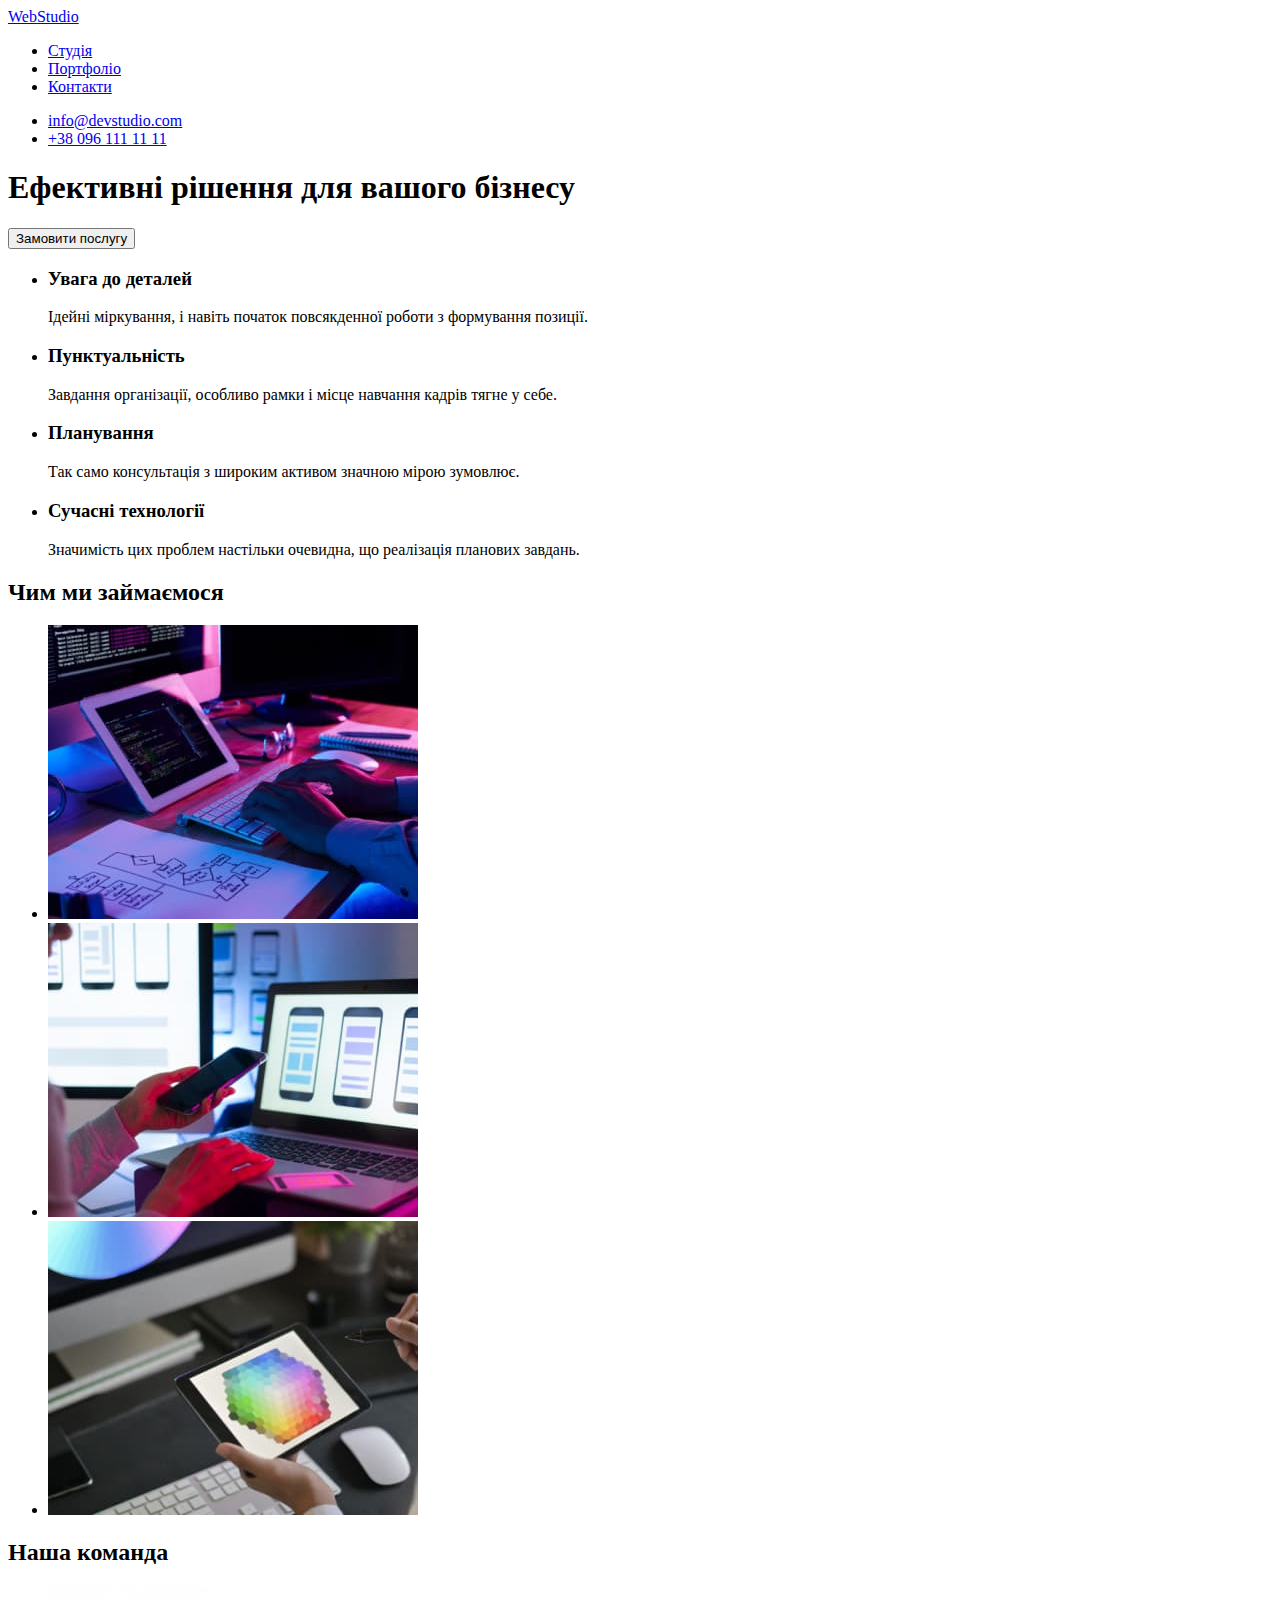
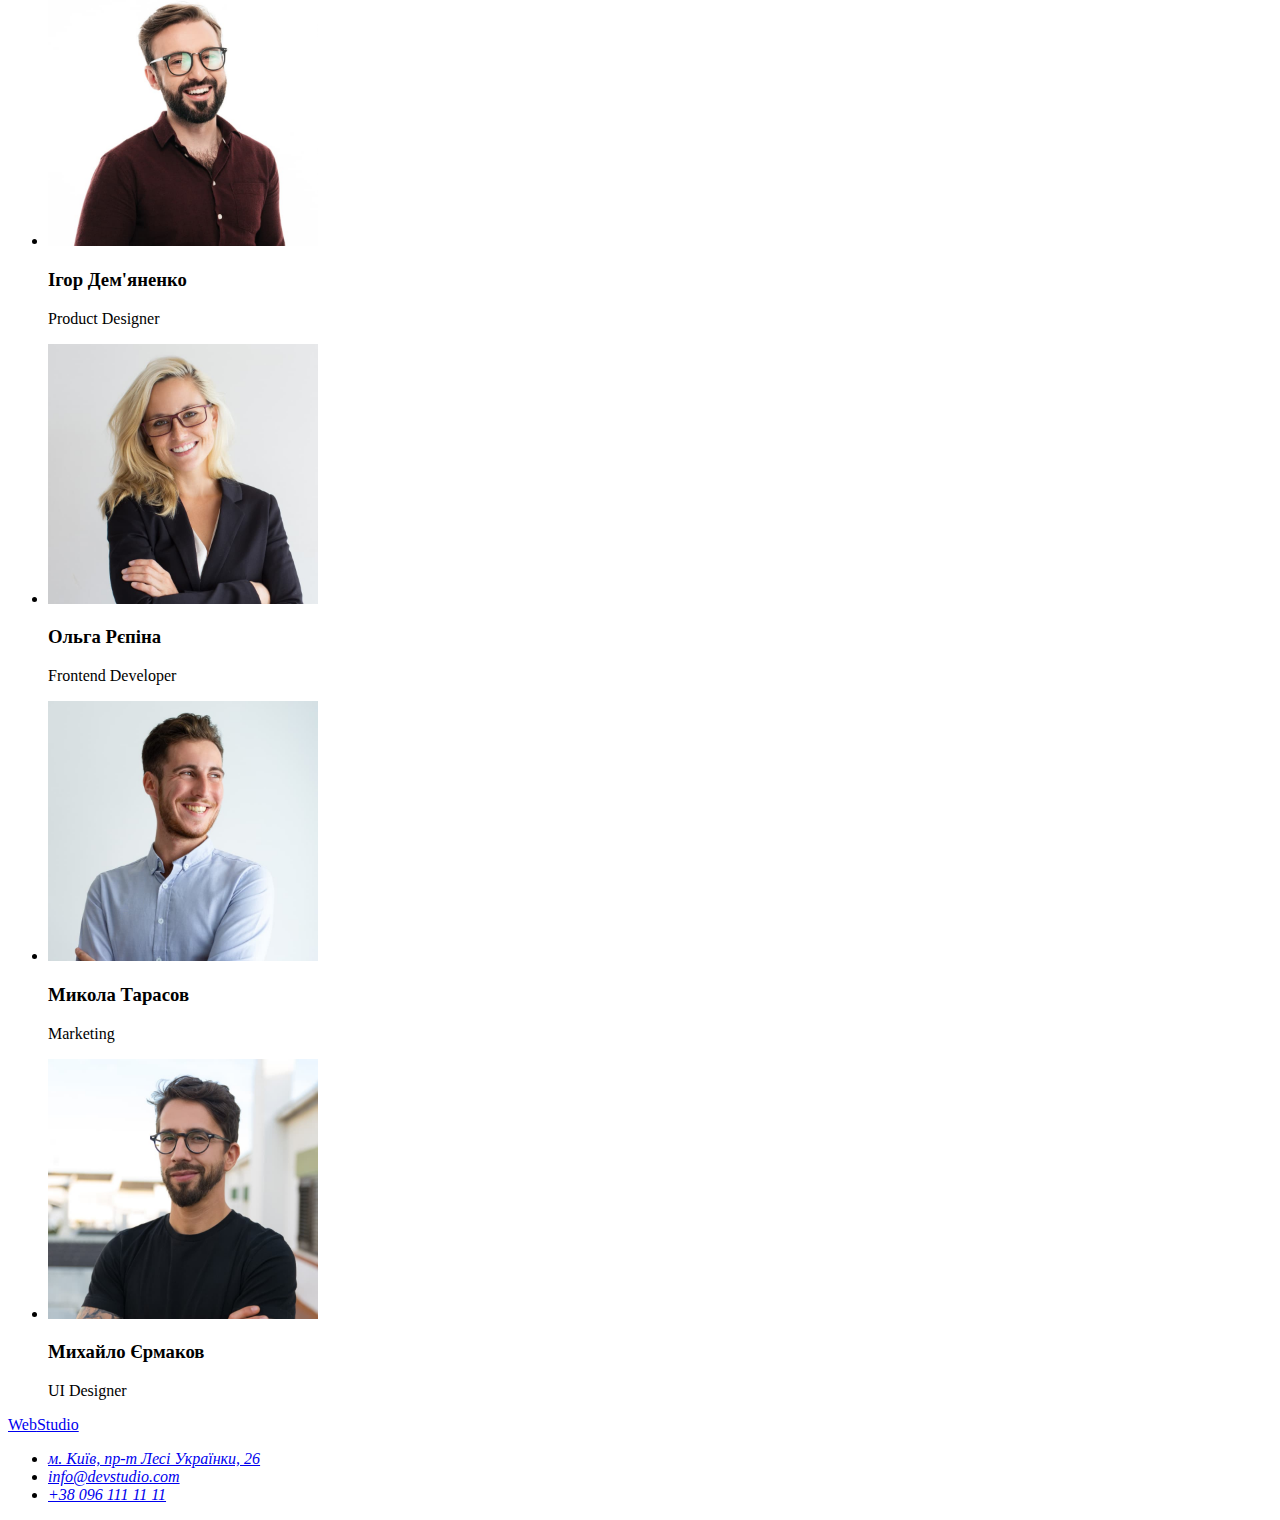
==== index.html @ 8da8a307 "add first page" ====
<!DOCTYPE html>
<html lang="uk">
<head>
    <meta charset="UTF-8">
    <meta http-equiv="X-UA-Compatible" content="IE=edge">
    <meta name="viewport" content="width=device-width, initial-scale=1.0">
    <title>WebStudio</title>
    <link rel="stylesheet" href="./css/styles.css">
</head>
<body>
    <header> 
        <nav>
            <a href="./index.html">Web<span>Studio</span></a>
            <ul>
                <li> <a href="./index.html">Студія</a></li>
                <li> <a href="#">Портфоліо</a></li>
                <li> <a href="#">Контакти</a></li>
            </ul>
        </nav>
            <ul>
                <li><a href="mailto:info@devstudio.com">info@devstudio.com</a></li>
                <li><a href="tel:+380961111111">+38 096 111 11 11</a></li>
            </ul>
    </header>   
            <main>
                <section>
                     <h1>Ефективні рішення для вашого бізнесу</h1>
                     <button type="button">Замовити послугу</button>
                </section>
                <section> <h2 hidden>Наші переваги</h2>
                    <ul> 
                        <li> 
                            <h3>Увага до деталей</h3>
                            <p>Ідейні міркування, і навіть початок повсякденної роботи з формування позиції.</p>
                        </li>
                        <li> 
                            <h3>Пунктуальність</h3>
                            <p>Завдання організації, особливо рамки і місце навчання кадрів тягне у себе.</p>
                        </li>
                        <li>
                            <h3>Планування</h3>
                            <p>Так само консультація з широким активом значною мірою зумовлює.</p>
                        </li>
                        <li>
                            <h3>Сучасні технології</h3>
                            <p>Значимість цих проблем настільки очевидна, що реалізація планових завдань.</p>
                        </li>
                    </ul>
                </section>
                <section> <h2>Чим ми займаємося</h2>
                        <ul> 
                            <li>
                                <img
                                    src="./images/img.jpg"
                                    alt="Людина набирає текст на клавіатурі"
                                    width="370"
                                />
                            </li>
                            <li> 
                                <img
                                    src="./images/img1.jpg"
                                    alt="Людина працює на ноутбуці"
                                    width="370"
                                />
                            </li>
                            <li> 
                                <img
                                    src="./images/img2.jpg"
                                    alt="Людина працює на планшеті з кольоровою палітрою"
                                    width="370"
                                />
                            </li> 
                        </ul>
                     
                </section>
                <section>
                    <h2>Наша команда</h2>
                     <ul>
                        <li>
                            <img 
                            src="./images/man.jpg"
                            alt="Ігор Дем'яненко"
                            width="270"
                            />
                            <h3>Ігор Дем'яненко</h3>
                            <p lang="en">Product Designer</p>
                        </li>
                        <li>
                            <img
                            src="./images/woman.jpg"
                            alt="Ольга Рєпіна"
                            width="270"
                            />
                            <h3>Ольга Рєпіна</h3>
                            <p lang="en">Frontend Developer</p>
                        </li>
                        <li>
                            <img
                            src="./images/man1.jpg"
                            alt="Микола Тарасов"
                            width="270"
                            />
                            <h3>Микола Тарасов</h3>
                            <p lang="en">Marketing</p>
                        </li>
                        <li>
                            <img
                            src="./images/man2.jpg"
                            alt="Михайло Єрмаков"
                            width="270"
                            />
                            <h3>Михайло Єрмаков</h3>
                            <p lang="en">UI Designer</p>
                        </li>
                    </ul>
                </section>
            </main>
            <footer>
                <a href="./index.html">Web<span>Studio</span></a>
                <address>
                    <ul> 
                        <li>
                            <a
                            href="https://goo.gl/maps/z2QzcaadqmwXCN8d9" 
                            target="_blank"
                            rel="noopener noreferrer nofollow">
                            м. Київ, пр-т Лесі Українки, 26
                            </a>
                        </li>
                        <li><a href="mailto:info@devstudio.com">info@devstudio.com</a></li>
                        <li><a href="tel:+380961111111">+38 096 111 11 11</a></li>
                    </ul> 
                </address>
             </footer>         
</body>
</html>
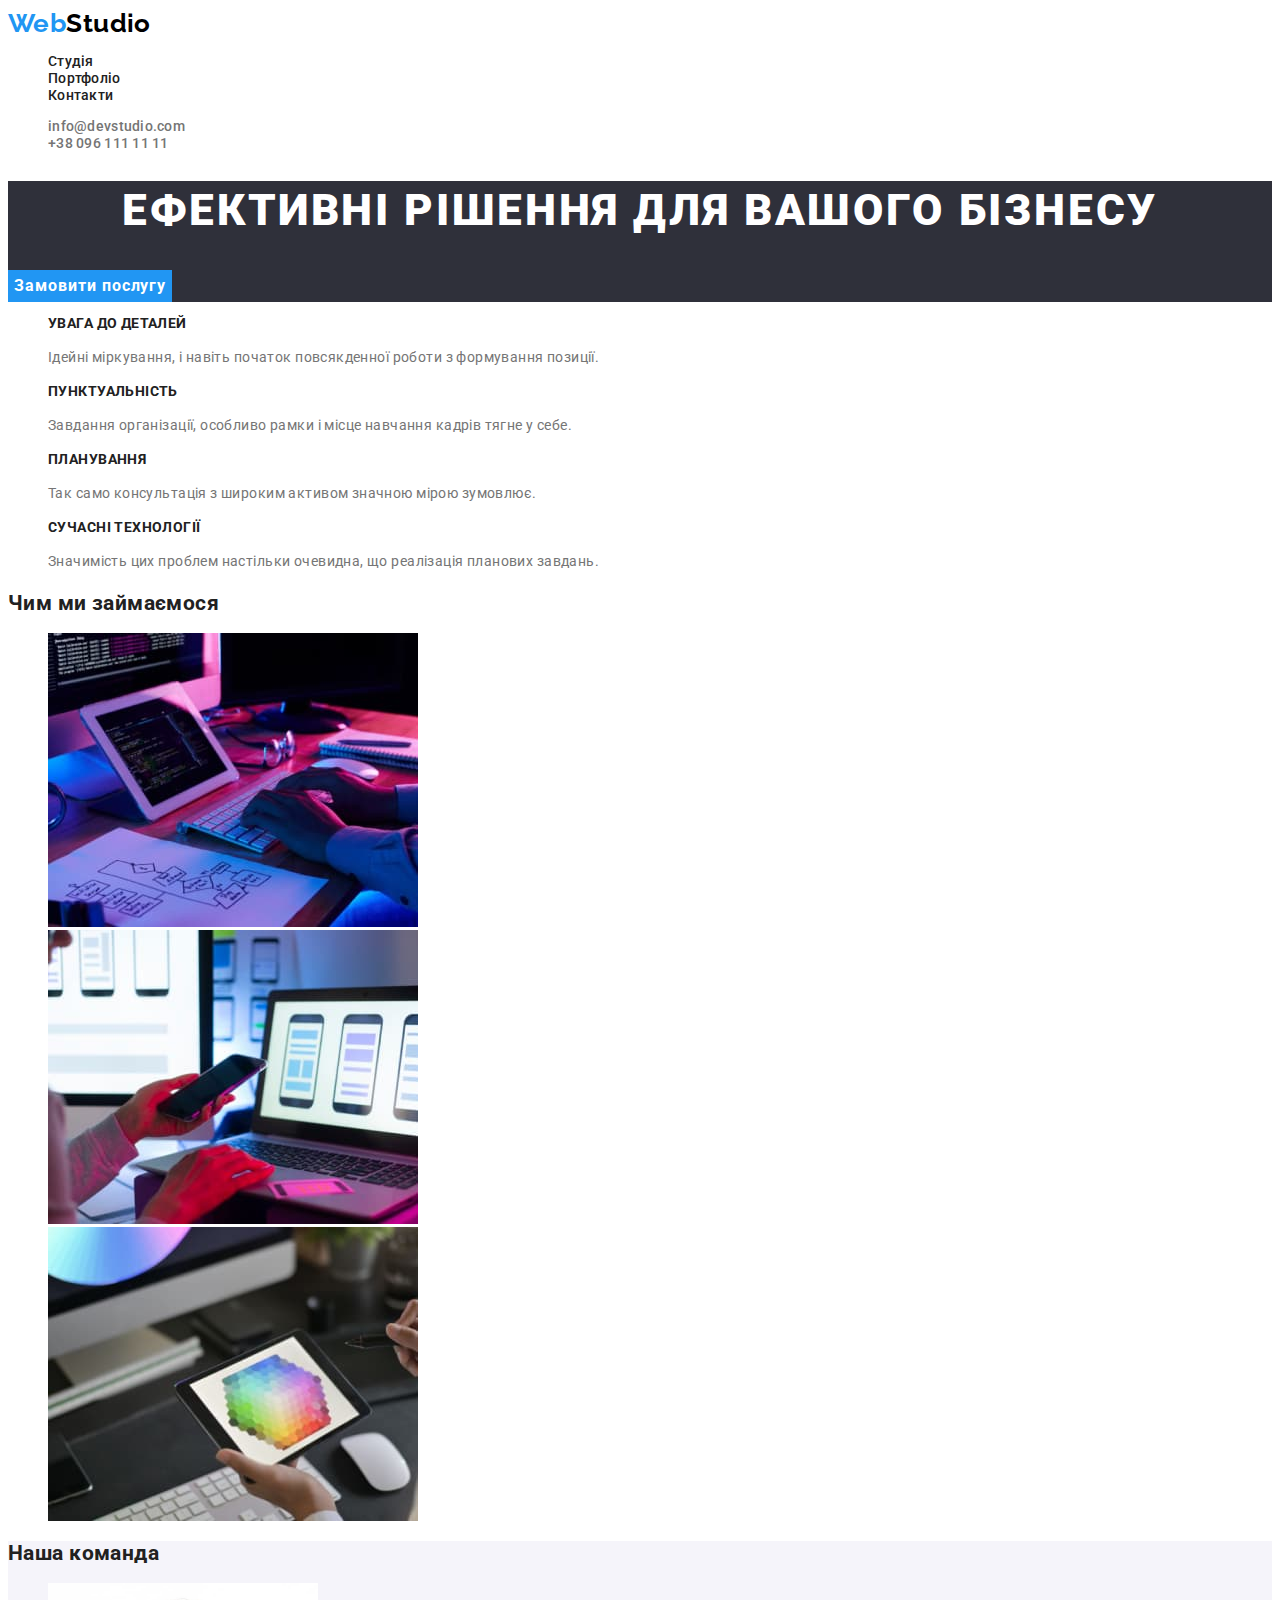
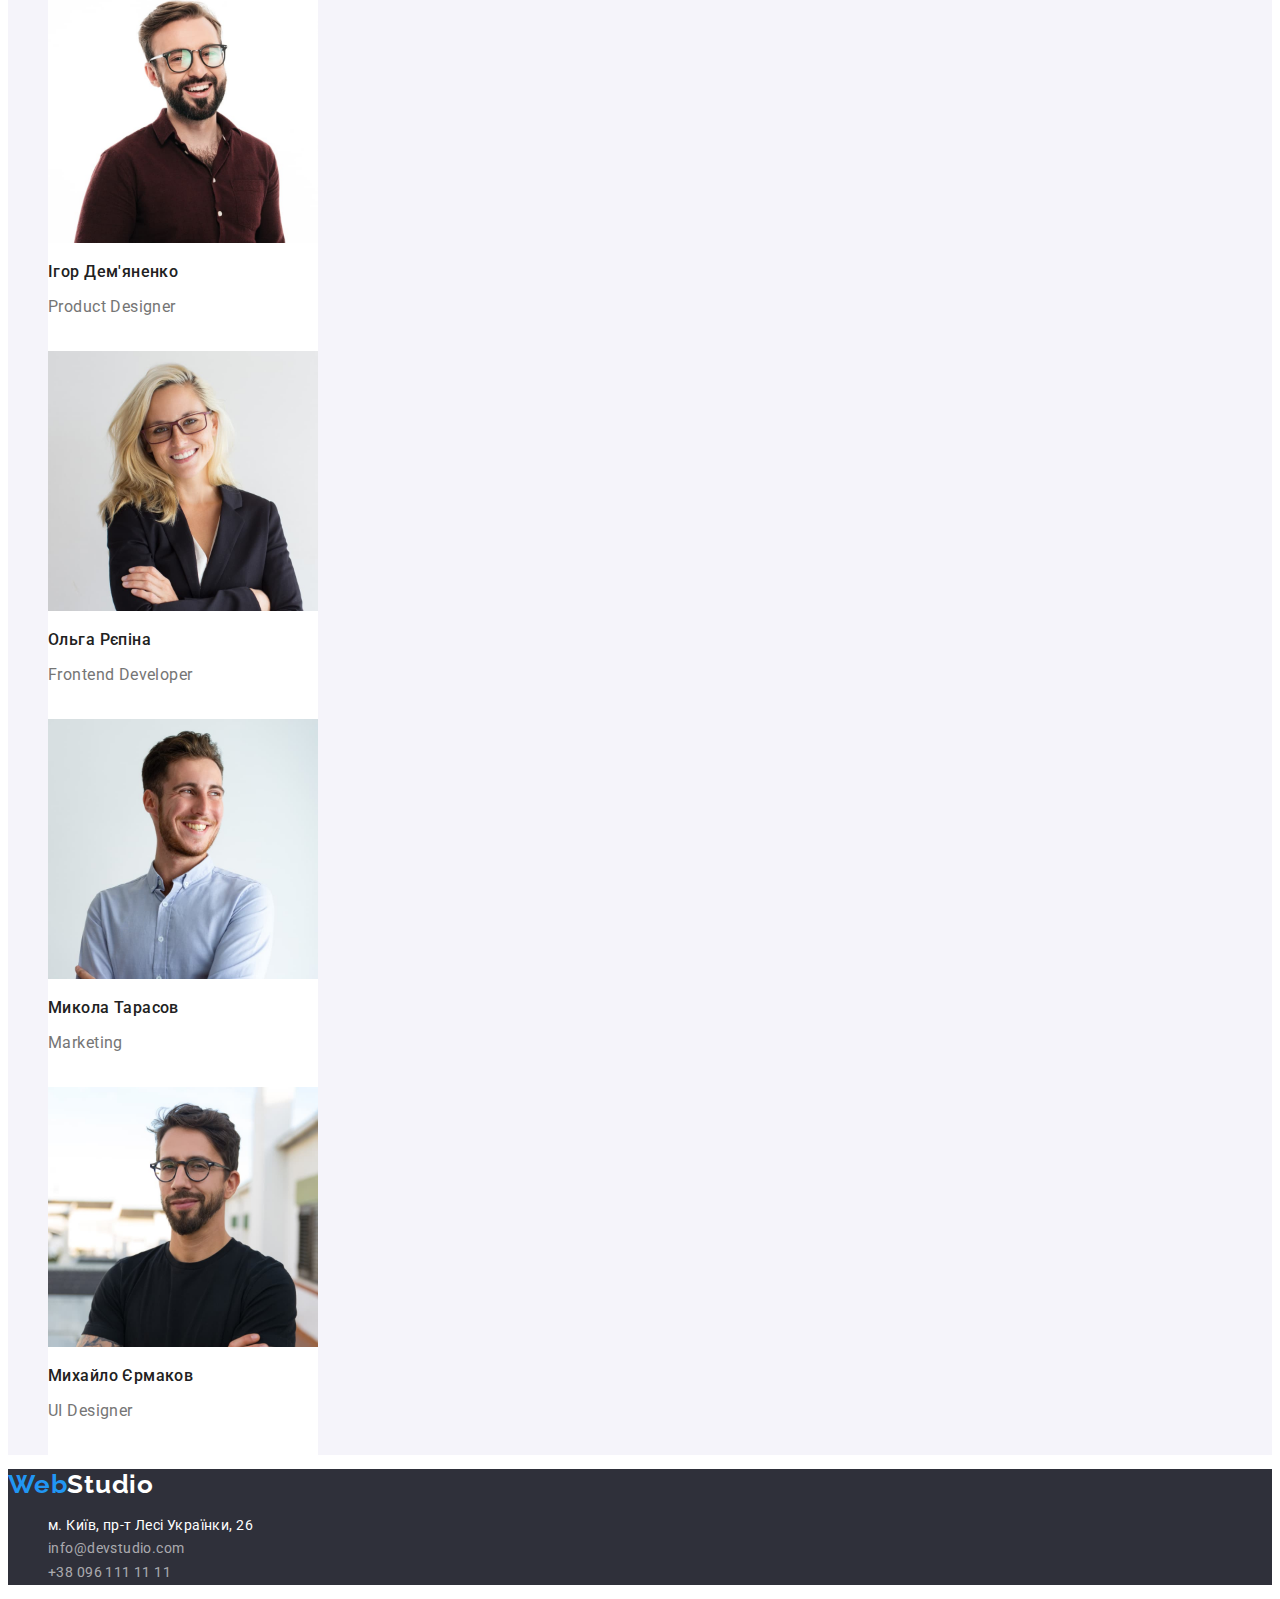
==== commit 97fef90b: "add classes" ====
--- a/index.html
+++ b/index.html
@@ -1,136 +1,162 @@
 <!DOCTYPE html>
 <html lang="uk">
-<head>
-    <meta charset="UTF-8">
-    <meta http-equiv="X-UA-Compatible" content="IE=edge">
-    <meta name="viewport" content="width=device-width, initial-scale=1.0">
+  <head>
+    <meta charset="UTF-8" />
+    <meta http-equiv="X-UA-Compatible" content="IE=edge" />
+    <meta name="viewport" content="width=device-width, initial-scale=1.0" />
     <title>WebStudio</title>
-    <link rel="stylesheet" href="./css/styles.css">
-</head>
-<body>
-    <header> 
-        <nav>
-            <a href="./index.html">Web<span>Studio</span></a>
-            <ul>
-                <li> <a href="./index.html">Студія</a></li>
-                <li> <a href="#">Портфоліо</a></li>
-                <li> <a href="#">Контакти</a></li>
-            </ul>
-        </nav>
-            <ul>
-                <li><a href="mailto:info@devstudio.com">info@devstudio.com</a></li>
-                <li><a href="tel:+380961111111">+38 096 111 11 11</a></li>
-            </ul>
-    </header>   
-            <main>
-                <section>
-                     <h1>Ефективні рішення для вашого бізнесу</h1>
-                     <button type="button">Замовити послугу</button>
-                </section>
-                <section> <h2 hidden>Наші переваги</h2>
-                    <ul> 
-                        <li> 
-                            <h3>Увага до деталей</h3>
-                            <p>Ідейні міркування, і навіть початок повсякденної роботи з формування позиції.</p>
-                        </li>
-                        <li> 
-                            <h3>Пунктуальність</h3>
-                            <p>Завдання організації, особливо рамки і місце навчання кадрів тягне у себе.</p>
-                        </li>
-                        <li>
-                            <h3>Планування</h3>
-                            <p>Так само консультація з широким активом значною мірою зумовлює.</p>
-                        </li>
-                        <li>
-                            <h3>Сучасні технології</h3>
-                            <p>Значимість цих проблем настільки очевидна, що реалізація планових завдань.</p>
-                        </li>
-                    </ul>
-                </section>
-                <section> <h2>Чим ми займаємося</h2>
-                        <ul> 
-                            <li>
-                                <img
-                                    src="./images/img.jpg"
-                                    alt="Людина набирає текст на клавіатурі"
-                                    width="370"
-                                />
-                            </li>
-                            <li> 
-                                <img
-                                    src="./images/img1.jpg"
-                                    alt="Людина працює на ноутбуці"
-                                    width="370"
-                                />
-                            </li>
-                            <li> 
-                                <img
-                                    src="./images/img2.jpg"
-                                    alt="Людина працює на планшеті з кольоровою палітрою"
-                                    width="370"
-                                />
-                            </li> 
-                        </ul>
-                     
-                </section>
-                <section>
-                    <h2>Наша команда</h2>
-                     <ul>
-                        <li>
-                            <img 
-                            src="./images/man.jpg"
-                            alt="Ігор Дем'яненко"
-                            width="270"
-                            />
-                            <h3>Ігор Дем'яненко</h3>
-                            <p lang="en">Product Designer</p>
-                        </li>
-                        <li>
-                            <img
-                            src="./images/woman.jpg"
-                            alt="Ольга Рєпіна"
-                            width="270"
-                            />
-                            <h3>Ольга Рєпіна</h3>
-                            <p lang="en">Frontend Developer</p>
-                        </li>
-                        <li>
-                            <img
-                            src="./images/man1.jpg"
-                            alt="Микола Тарасов"
-                            width="270"
-                            />
-                            <h3>Микола Тарасов</h3>
-                            <p lang="en">Marketing</p>
-                        </li>
-                        <li>
-                            <img
-                            src="./images/man2.jpg"
-                            alt="Михайло Єрмаков"
-                            width="270"
-                            />
-                            <h3>Михайло Єрмаков</h3>
-                            <p lang="en">UI Designer</p>
-                        </li>
-                    </ul>
-                </section>
-            </main>
-            <footer>
-                <a href="./index.html">Web<span>Studio</span></a>
-                <address>
-                    <ul> 
-                        <li>
-                            <a
-                            href="https://goo.gl/maps/z2QzcaadqmwXCN8d9" 
-                            target="_blank"
-                            rel="noopener noreferrer nofollow">
-                            м. Київ, пр-т Лесі Українки, 26
-                            </a>
-                        </li>
-                        <li><a href="mailto:info@devstudio.com">info@devstudio.com</a></li>
-                        <li><a href="tel:+380961111111">+38 096 111 11 11</a></li>
-                    </ul> 
-                </address>
-             </footer>         
-</body>
-</html>+    <link
+      href="https://fonts.googleapis.com/css2?family=Raleway:wght@700&family=Roboto:wght@400;500;700;900&display=swap"
+      rel="stylesheet"
+    />
+    <link rel="stylesheet" href="./css/styles.css" />
+  </head>
+  <body>
+    <header>
+      <nav>
+        <a class="logo link" href="./index.html"
+          >Web<span class="studio">Studio</span></a
+        >
+        <ul class="site-nav">
+          <li class="site-nav-item list">
+            <a class="site-nav-link link" href="./index.html">Студія</a>
+          </li>
+          <li class="site-nav-item list">
+            <a class="site-nav-link link" href="./portfolio.html">Портфоліо</a>
+          </li>
+          <li class="site-nav-item list">
+            <a class="site-nav-link link" href="#">Контакти</a>
+          </li>
+        </ul>
+      </nav>
+      <ul class="contacts-list list">
+        <li>
+          <a href="mailto:info@devstudio.com" class="link"
+            >info@devstudio.com</a
+          >
+        </li>
+        <li><a href="tel:+380961111111" class="link">+38 096 111 11 11</a></li>
+      </ul>
+    </header>
+
+    <main>
+      <section class="hero">
+        <h1 class="hero-title">Ефективні рішення для вашого бізнесу</h1>
+        <button type="button" class="modal-btn">Замовити послугу</button>
+      </section>
+      <section class="features">
+        <h2 class="visually-hidden">Наші переваги</h2>
+        <ul class="features-list">
+          <li class="list">
+            <h3 class="title">Увага до деталей</h3>
+            <p class="text">
+              Ідейні міркування, і навіть початок повсякденної роботи з
+              формування позиції.
+            </p>
+          </li>
+          <li class="list">
+            <h3 class="title">Пунктуальність</h3>
+            <p class="text">
+              Завдання організації, особливо рамки і місце навчання кадрів тягне
+              у себе.
+            </p>
+          </li>
+          <li class="list">
+            <h3 class="title">Планування</h3>
+            <p class="text">
+              Так само консультація з широким активом значною мірою зумовлює.
+            </p>
+          </li>
+          <li class="list">
+            <h3 class="title">Сучасні технології</h3>
+            <p class="text">
+              Значимість цих проблем настільки очевидна, що реалізація планових
+              завдань.
+            </p>
+          </li>
+        </ul>
+      </section>
+
+      <section class="work">
+        <h2 class="work-title">Чим ми займаємося</h2>
+        <ul class="work-list">
+          <li class="list">
+            <img
+              src="./images/img.jpg"
+              alt="Людина набирає текст на клавіатурі"
+              width="370"
+            />
+          </li>
+          <li class="list">
+            <img
+              src="./images/img1.jpg"
+              alt="Людина працює на ноутбуці"
+              width="370"
+            />
+          </li>
+          <li class="list">
+            <img
+              src="./images/img2.jpg"
+              alt="Людина працює на планшеті з кольоровою палітрою"
+              width="370"
+            />
+          </li>
+        </ul>
+      </section>
+
+      <section class="team list">
+        <h2 class="team-title">Наша команда</h2>
+        <ul class="team-list">
+          <li class="list bcg">
+            <img src="./images/man.jpg" alt="Ігор Дем'яненко" width="270" />
+            <h3 class="subtitle-team">Ігор Дем'яненко</h3>
+            <p lang="en" class="text">Product Designer</p>
+          </li>
+          <li class="list bcg">
+            <img src="./images/woman.jpg" alt="Ольга Рєпіна" width="270" />
+            <h3 class="subtitle-team">Ольга Рєпіна</h3>
+            <p lang="en" class="text">Frontend Developer</p>
+          </li>
+          <li class="list bcg">
+            <img src="./images/man1.jpg" alt="Микола Тарасов" width="270" />
+            <h3 class="subtitle-team">Микола Тарасов</h3>
+            <p lang="en" class="text">Marketing</p>
+          </li>
+          <li class="list bcg">
+            <img src="./images/man2.jpg" alt="Михайло Єрмаков" width="270" />
+            <h3 class="subtitle-team">Михайло Єрмаков</h3>
+            <p lang="en" class="text">UI Designer</p>
+          </li>
+        </ul>
+      </section>
+    </main>
+
+    <footer class="footer">
+      <a href="./index.html" class="logo-footer link"
+        >Web<span class="studio">Studio</span></a
+      >
+      <address>
+        <ul class="menu-list">
+          <li class="list">
+            <a
+              class="address-link"
+              href="https://goo.gl/maps/z2QzcaadqmwXCN8d9"
+              target="_blank"
+              rel="noopener noreferrer nofollow"
+            >
+              м. Київ, пр-т Лесі Українки, 26
+            </a>
+          </li>
+          <li class="list">
+            <a class="link" href="mailto:info@devstudio.com"
+              >info@devstudio.com</a
+            >
+          </li>
+          <li class="list">
+            <a class="link" href="tel:+380961111111">+38 096 111 11 11</a>
+          </li>
+        </ul>
+      </address>
+    </footer>
+  </body>
+</html>
--- a/css/styles.css
+++ b/css/styles.css
@@ -0,0 +1,256 @@
+/* колір основного тексту #212121 */
+/* колір другорядного тексту #757575  */
+/* білий  #ffffff */
+/* акцент #2196F3 */
+/* контакти у футері rgba(255, 255, 255, 0.6) */
+/* секція і футер #2F303A  */
+/* колір хедера #ECECEC */
+/* колір невидимої секції #F5F5F5 */
+/* колір секції наша команда #F5F4FA */
+
+:root {
+  --primery-text-color: #212121;
+  --title-text-color: #757575;
+  --accent-text-color: #2196f3;
+  --primery-white-color: #ffffff;
+  --primery-black-color: #000000;
+  --bg-footer-color: #2f303a;
+  --bg-our-team: #f5f4fa;
+  --address-footer: rgba(255, 255, 255, 0.6);
+  --button-color: #188ce8;
+}
+
+body {
+  background-color: var(--primery-white-color);
+  font-family: "Roboto", sans-serif;
+  font-style: normal;
+  color: var(--primery-text-color);
+  font-size: 14px;
+  letter-spacing: 0.03em;
+}
+
+.list {
+  list-style: none;
+}
+.link {
+  text-decoration: none;
+}
+
+button {
+  cursor: pointer;
+  border: none;
+  font-family: inherit;
+}
+
+/* header */
+
+.logo {
+  color: var(--accent-text-color);
+  font-family: "Raleway";
+  font-weight: 700;
+  font-size: 26px;
+  line-height: 1.19;
+}
+.studio {
+  color: var(--primery-black-color);
+}
+
+.site-nav .link {
+  color: var(--primery-text-color);
+  font-weight: 500;
+  font-size: 14px;
+  line-height: 1.14;
+  letter-spacing: 0.02em;
+}
+
+.site-nav .link:hover,
+.site-nav .link:focus {
+  color: var(--accent-text-color);
+}
+
+.contacts-list .link {
+  color: var(--title-text-color);
+  font-weight: 500;
+  font-size: 14px;
+  line-height: 1.14;
+  letter-spacing: 0.02em;
+}
+
+.contacts-list .link:hover,
+.contacts-list .link:focus {
+  color: var(--accent-text-color);
+}
+
+/* hero */
+
+.visually-hidden {
+  position: absolute;
+  white-space: nowrap;
+  width: 1px;
+  height: 1px;
+  overflow: hidden;
+  border: 0;
+  padding: 0;
+  clip: rect(0 0 0 0);
+  clip-path: inset(50%);
+  margin: -1px;
+}
+
+.hero {
+  background-color: var(--bg-footer-color);
+}
+
+.hero-title {
+  color: var(--primery-white-color);
+  font-weight: 900;
+  font-size: 44px;
+  line-height: 1.36;
+  letter-spacing: 0.06em;
+  text-align: center;
+  text-transform: uppercase;
+}
+
+.modal-btn {
+  background-color: var(--accent-text-color);
+  color: var(--primery-white-color);
+  font-weight: 700;
+  font-size: 16px;
+  line-height: 1.87;
+  display: flex;
+  align-items: center;
+  text-align: center;
+  letter-spacing: 0.06em;
+}
+
+.modal-btn:hover,
+.modal-btn:focus {
+  background-color: var(--button-color);
+}
+
+/* features */
+
+.features-list .title {
+  color: var(--primery-text-color);
+  font-weight: 700;
+  font-size: 14px;
+  line-height: 1.14;
+  text-transform: uppercase;
+}
+
+.features-list .text {
+  color: var(--title-text-color);
+  font-size: 14px;
+  line-height: 1.71;
+}
+
+/* work */
+
+.work-title .team-title {
+  font-weight: 700;
+  font-size: 36px;
+  line-height: 1.16;
+  text-align: center;
+}
+
+/* team */
+
+.team {
+  background-color: var(--bg-our-team);
+}
+
+.subtitle-team {
+  font-weight: 500;
+  font-size: 16px;
+  line-height: 1.19;
+}
+
+.team-list .text {
+  color: var(--title-text-color);
+  font-size: 16px;
+  line-height: 1.19;
+}
+
+.bcg {
+  width: 270px;
+  height: 368px;
+  left: 215px;
+  top: 1632px;
+  background: var(--primery-white-color);
+}
+
+/* footer */
+
+.footer {
+  background-color: var(--bg-footer-color);
+}
+
+.logo-footer {
+  color: var(--accent-text-color);
+  font-family: "Raleway";
+  font-weight: 700;
+  font-size: 26px;
+  line-height: 1.19;
+  letter-spacing: 0.03em;
+}
+
+.logo-footer .studio {
+  color: var(--primery-white-color);
+}
+
+.menu-list .link {
+  font-size: 14px;
+  line-height: 1.71;
+}
+
+address .link {
+  font-style: normal;
+  font-size: 14px;
+  line-height: 1.7;
+  color: var(--address-footer);
+}
+
+address .link:hover,
+address .link:focus {
+  color: var(--accent-text-color);
+}
+.address-link:hover,
+.address-link:focus {
+  color: var(--accent-text-color);
+}
+
+.address-link {
+  font-style: normal;
+  font-size: 14px;
+  line-height: 1.7;
+  color: var(--primery-white-color);
+  text-decoration: none;
+}
+
+/* portfolio */
+
+.modal-btn-list {
+  font-style: normal;
+  font-weight: 500;
+  font-size: 16px;
+  line-height: 1.62;
+}
+
+.modal-btn-list:hover,
+.modal-btn-list:focus {
+  color: var(--primery-white-color);
+  background-color: var(--accent-text-color);
+}
+
+.portfolio-title {
+  color: var(--primery-text-color);
+  font-weight: 700;
+  font-size: 18px;
+  line-height: 2;
+  letter-spacing: 0.06em;
+}
+
+.portfolio-text {
+  color: var(--title-text-color);
+  font-size: 16px;
+  line-height: 1.87;
+}
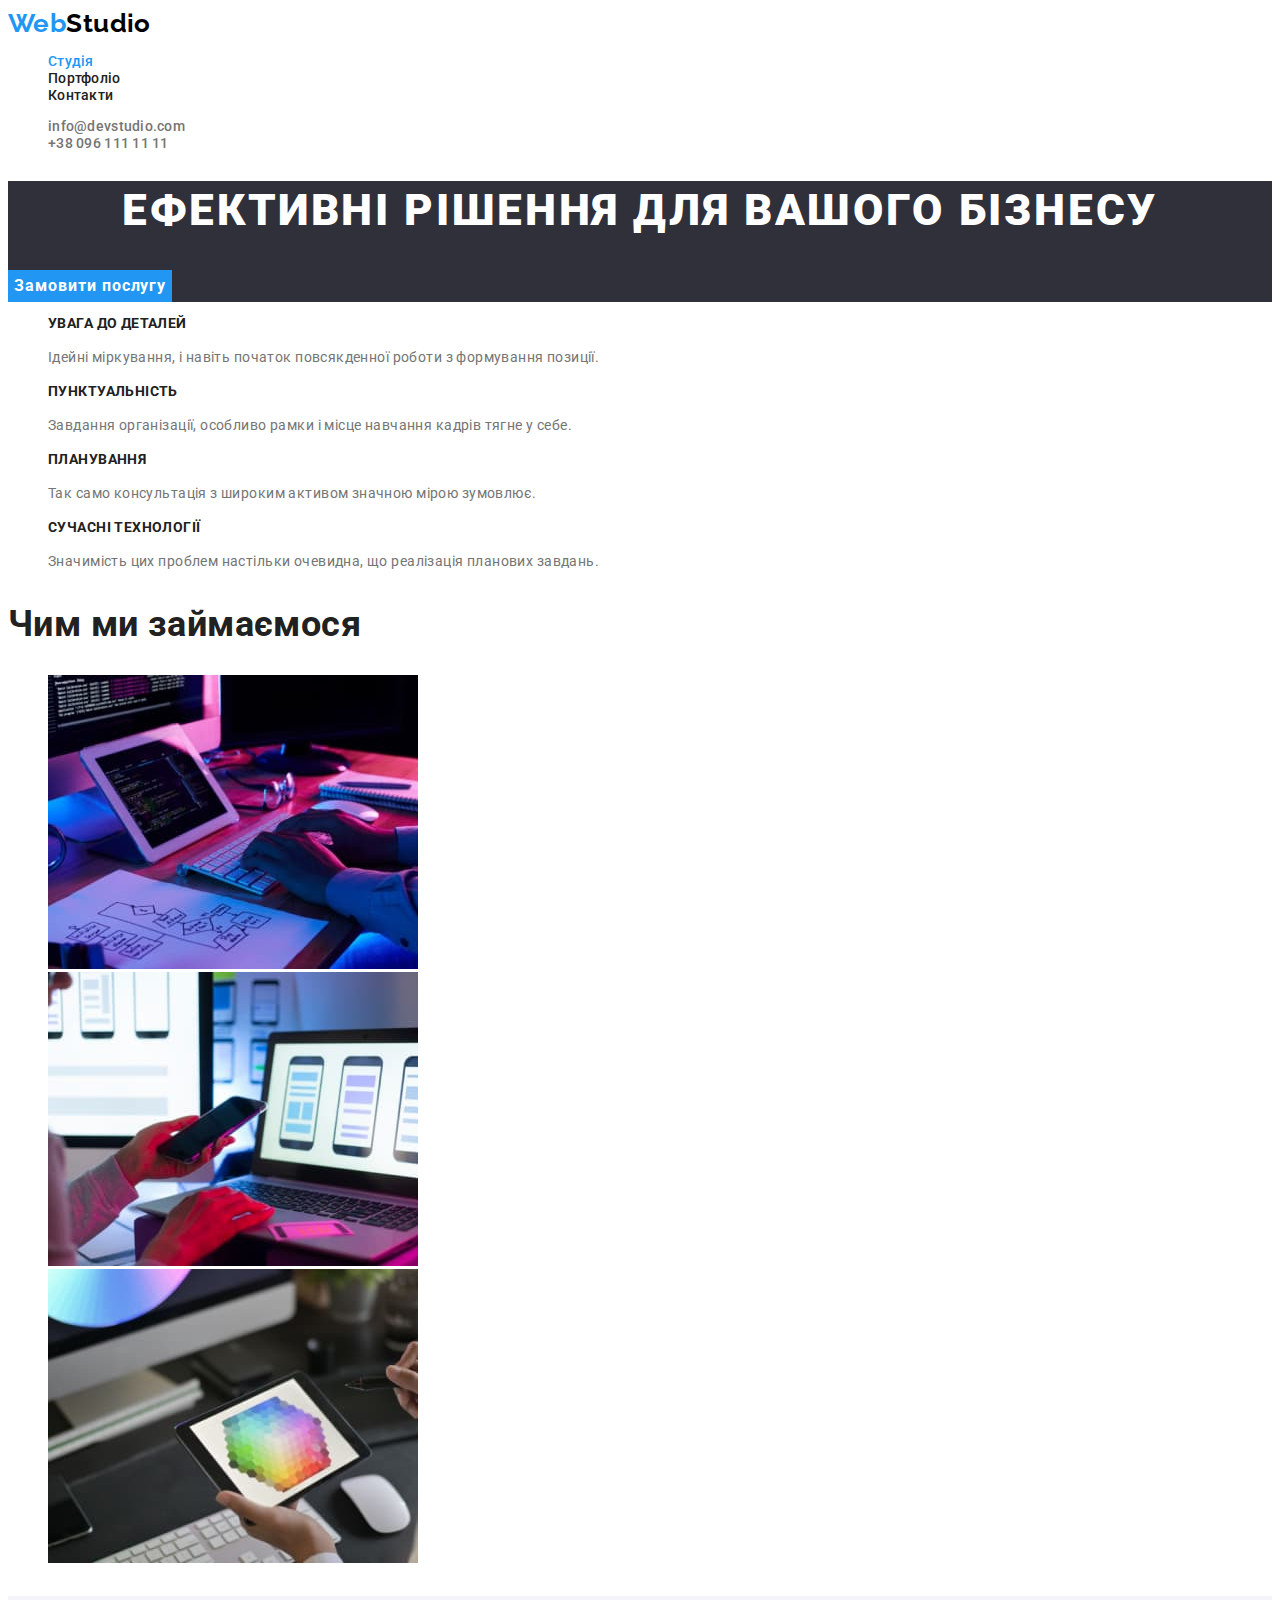
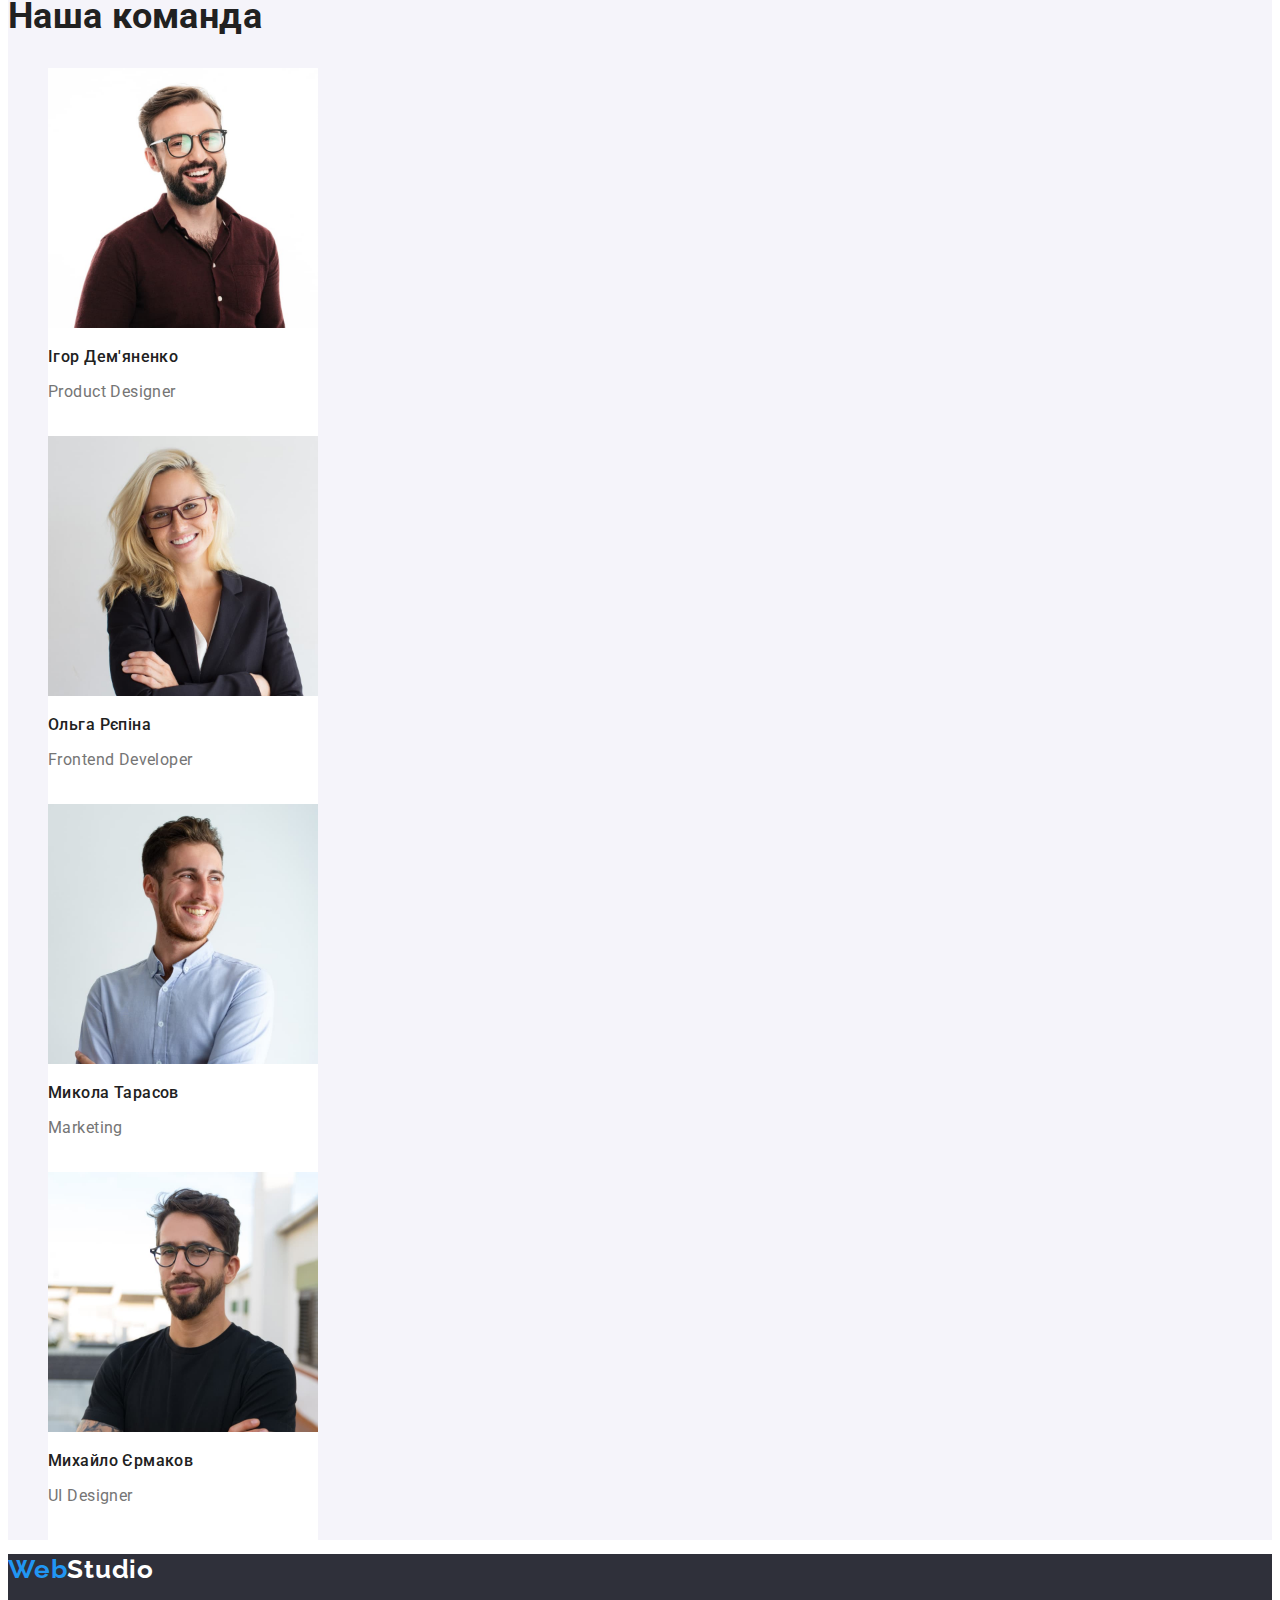
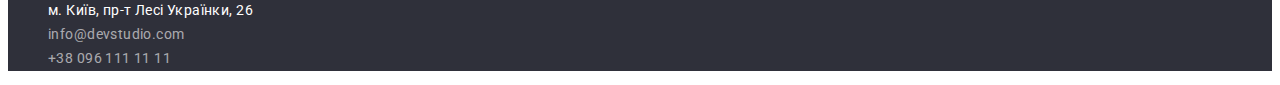
==== commit b2777f56: "added corrections from mentor" ====
--- a/index.html
+++ b/index.html
@@ -19,13 +19,13 @@
         >
         <ul class="site-nav">
           <li class="site-nav-item list">
-            <a class="site-nav-link link" href="./index.html">Студія</a>
+            <a class="link current" href="./index.html">Студія</a>
           </li>
           <li class="site-nav-item list">
-            <a class="site-nav-link link" href="./portfolio.html">Портфоліо</a>
+            <a class="link" href="./portfolio.html">Портфоліо</a>
           </li>
           <li class="site-nav-item list">
-            <a class="site-nav-link link" href="#">Контакти</a>
+            <a class="link" href="#">Контакти</a>
           </li>
         </ul>
       </nav>
@@ -78,7 +78,7 @@
       </section>
 
       <section class="work">
-        <h2 class="work-title">Чим ми займаємося</h2>
+        <h2 class="work-title style-title">Чим ми займаємося</h2>
         <ul class="work-list">
           <li class="list">
             <img
@@ -105,7 +105,7 @@
       </section>
 
       <section class="team list">
-        <h2 class="team-title">Наша команда</h2>
+        <h2 class="team-title style-title">Наша команда</h2>
         <ul class="team-list">
           <li class="list bcg">
             <img src="./images/man.jpg" alt="Ігор Дем'яненко" width="270" />
--- a/css/styles.css
+++ b/css/styles.css
@@ -18,12 +18,12 @@
   --bg-our-team: #f5f4fa;
   --address-footer: rgba(255, 255, 255, 0.6);
   --button-color: #188ce8;
+  --button-bcg-color: #f5f4fa;
 }
 
 body {
   background-color: var(--primery-white-color);
   font-family: "Roboto", sans-serif;
-  font-style: normal;
   color: var(--primery-text-color);
   font-size: 14px;
   letter-spacing: 0.03em;
@@ -65,6 +65,10 @@
 
 .site-nav .link:hover,
 .site-nav .link:focus {
+  color: var(--accent-text-color);
+}
+
+.site-nav .link.current {
   color: var(--accent-text-color);
 }
 
@@ -145,11 +149,10 @@
 
 /* work */
 
-.work-title .team-title {
+.style-title {
   font-weight: 700;
   font-size: 36px;
   line-height: 1.16;
-  text-align: center;
 }
 
 /* team */
@@ -229,6 +232,7 @@
 /* portfolio */
 
 .modal-btn-list {
+  background-color: var(--button-bcg-color);
   font-style: normal;
   font-weight: 500;
   font-size: 16px;
